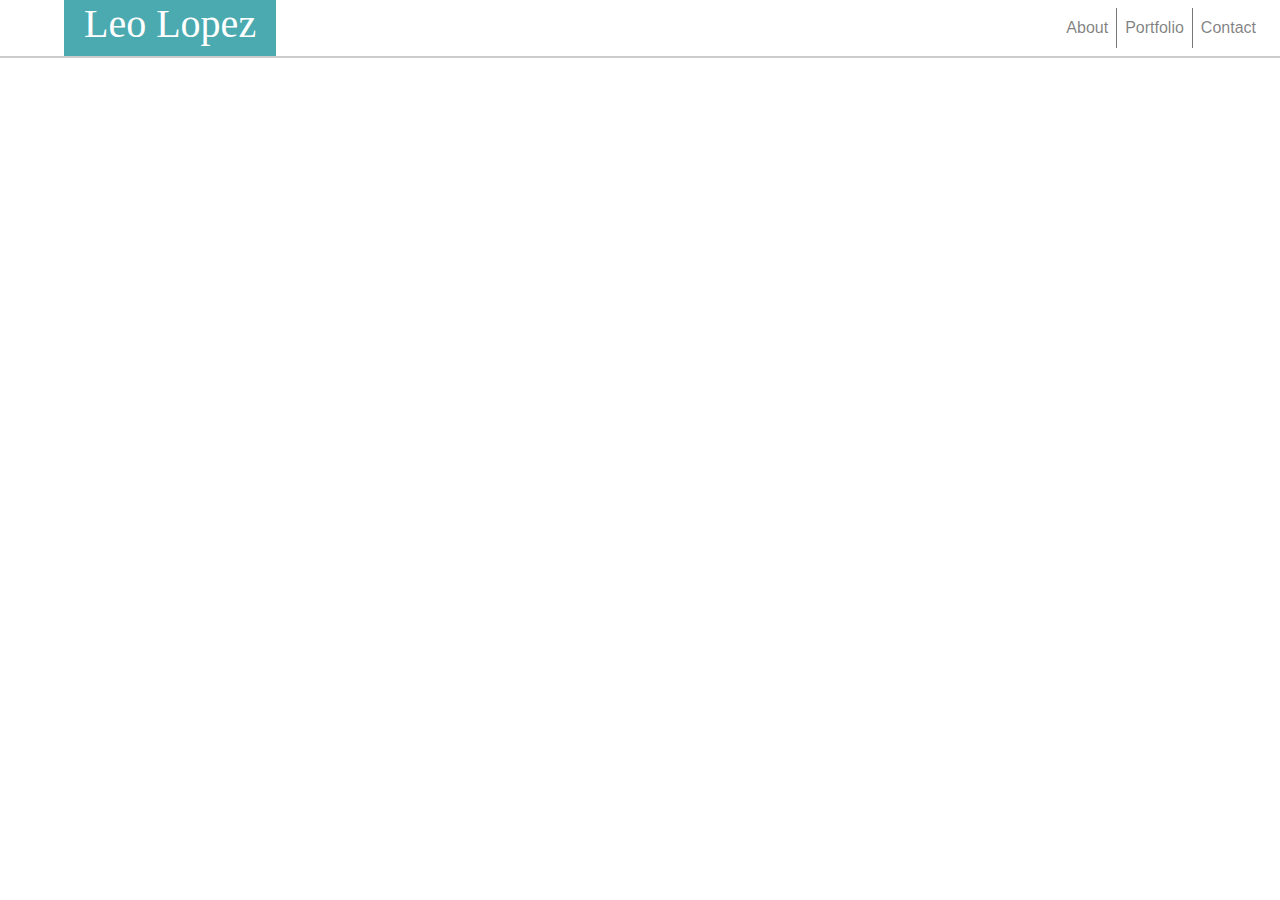
==== index.html @ bb879096 "created a responsive navigation bar after 3 hours...." ====
<!DOCTYPE html>
<html lang="en">

<head>
    <meta charset="UTF-8">
    <meta name="viewport" content="width=device-width, initial-scale=1.0">
    <meta http-equiv="X-UA-Compatible" content="ie=edge">
    <link rel="stylesheet" href="resources/css/normalize.css">
    <link rel="stylesheet" href="https://stackpath.bootstrapcdn.com/bootstrap/4.4.1/css/bootstrap.min.css" integrity="sha384-Vkoo8x4CGsO3+Hhxv8T/Q5PaXtkKtu6ug5TOeNV6gBiFeWPGFN9MuhOf23Q9Ifjh" crossorigin="anonymous">
    <link rel="stylesheet" type="text/css" href="./resources/css/style.css">
    <title>Leo Lopez</title>

</head>

<body>
    <!-- Navigation -->

        <nav class="navbar navbar-expand-lg navbar-light">
            <a class="navbar-brand" href="index.html">
                <h1>Leo Lopez</h1>
            </a>
            <button class="navbar-toggler" type="button" data-toggle="collapse" data-target="#navbarSupportedContent"
                aria-controls="navbarSupportedContent" aria-expanded="false" aria-label="Toggle navigation">
                <span class="navbar-toggler-icon"></span>
            </button>

            <div class="collapse navbar-collapse" id="navbarSupportedContent">
                <ul class="navbar-nav ml-auto">
                    <li class="nav-item">
                        <a class="nav-link" href="index.html">About</a>
                    </li>
                    <li class="nav-item">
                        <a class="nav-link sideBorder" href="portfolio.html">Portfolio</a>
                    </li>
                    <li class="nav-item">
                        <a class="nav-link" href="contact.html">Contact</a>
                    </li>
                </ul>
            </div>
        </nav>


    <!-- header with my name and navigation links
    <header>
        <nav>
            <h1>Leo Lopez</h1>
            <ul>
                <li><a href="./index.html">About</a></li>
                <li><a class="spaceBorder" href="./portfolio.html">Portfolio</a></li>
                <li><a href="./contact.html">Contact</a></li>
            </ul>
        </nav>
    </header>

    !--About me section--
    <div class="wrapper">
        <section class="aboutMe">
            <h2>About Me</h2>
            <hr>
            <img id="profile-img" src="./assets/img/profile-pic.JPG" alt="porfile image">
            <p>Hi my name is Leo. I love to play soccer, go on hikes and build websites. I have a degree in Public
                Health and enjoy helping people become the best individual that they can be. I enjoy creating websites
                for other health professionals. I also have a degree in Architecture, and have a passion for design. I
                enjoy learning how things are put together, and it shows in all of my projects. Please look around my
                website to discover some projects I have been working on. I enjoy coding in HTML, CSS and Javascript. I
                have a strong set of front end skills, but I am looking to master the backend as well. My goal for 2020
                is to become a full stack web developer.</p>
        </section>
    </div>

    !-- footer --
    <footer>
        <span class="copyright">Copyright &copy;</span>
    </footer>
-->
</body>

</html>
---- resources/css/style.css ----
* {
    font-family: Arial, Helvetica, sans-serif;
    color: #777777;
}
/*********************************************** Navigation and Heading **********************************************/
 nav{
    position: relative;
    background: #ffffff;
    border-bottom: solid 2px #cccccc;
}

h1 {    
    position: absolute;
    color: #ffffff;
    font-family: Georgia, 'Times New Roman', Times, serif;
    background: #4aaaaf;
    left: 5%;
    bottom: 0;
    margin: 0 auto;
    height: 100%;
    padding-left: 20px;
    padding-right: 20px;
} 

.sideBorder {
    border-right: solid 1px #777777;
    border-left: solid 1px #777777;
}
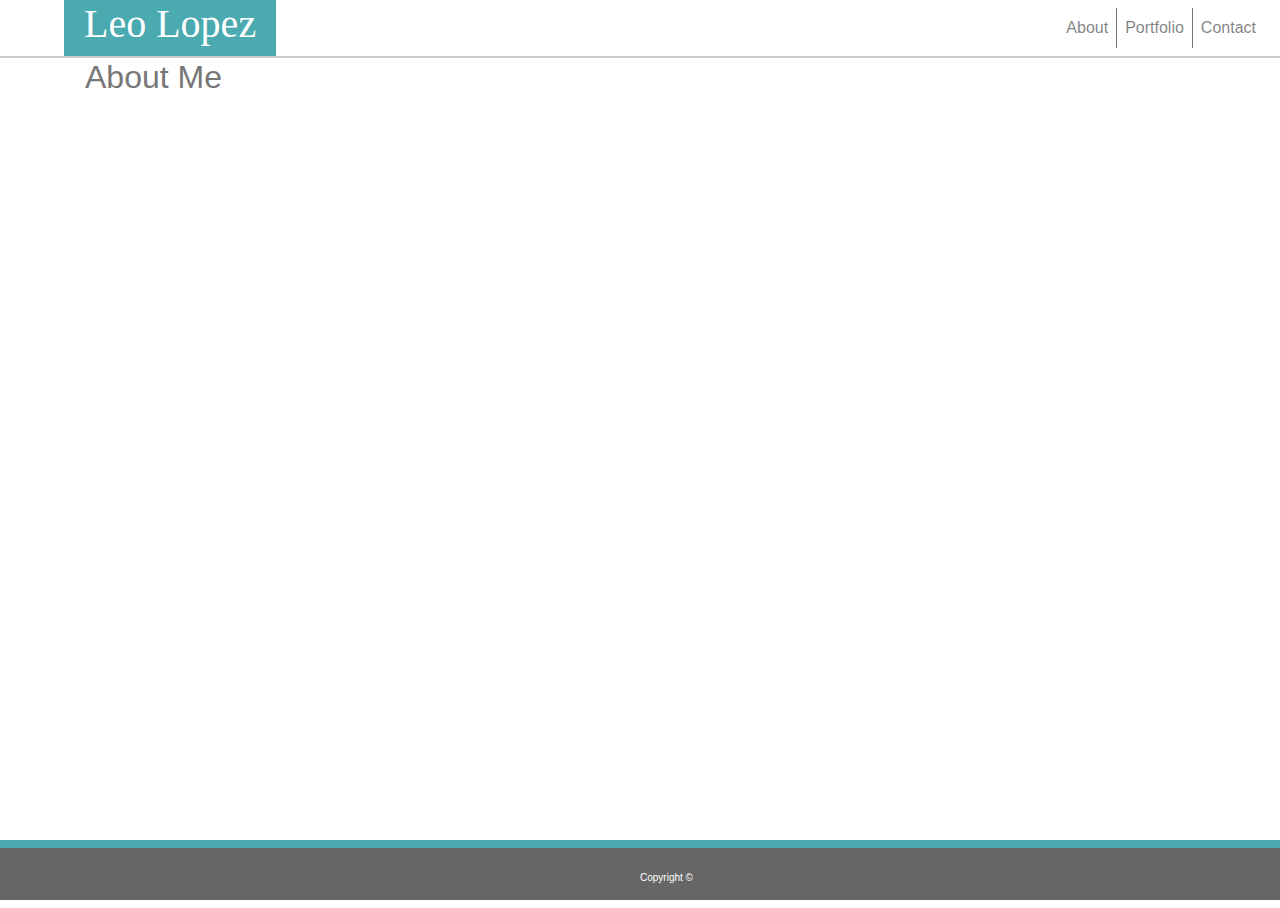
==== commit a08cb8a7: "Added a responsive footer" ====
--- a/index.html
+++ b/index.html
@@ -6,7 +6,8 @@
     <meta name="viewport" content="width=device-width, initial-scale=1.0">
     <meta http-equiv="X-UA-Compatible" content="ie=edge">
     <link rel="stylesheet" href="resources/css/normalize.css">
-    <link rel="stylesheet" href="https://stackpath.bootstrapcdn.com/bootstrap/4.4.1/css/bootstrap.min.css" integrity="sha384-Vkoo8x4CGsO3+Hhxv8T/Q5PaXtkKtu6ug5TOeNV6gBiFeWPGFN9MuhOf23Q9Ifjh" crossorigin="anonymous">
+    <link rel="stylesheet" href="https://stackpath.bootstrapcdn.com/bootstrap/4.4.1/css/bootstrap.min.css"
+        integrity="sha384-Vkoo8x4CGsO3+Hhxv8T/Q5PaXtkKtu6ug5TOeNV6gBiFeWPGFN9MuhOf23Q9Ifjh" crossorigin="anonymous">
     <link rel="stylesheet" type="text/css" href="./resources/css/style.css">
     <title>Leo Lopez</title>
 
@@ -15,29 +16,47 @@
 <body>
     <!-- Navigation -->
 
-        <nav class="navbar navbar-expand-lg navbar-light">
-            <a class="navbar-brand" href="index.html">
-                <h1>Leo Lopez</h1>
-            </a>
-            <button class="navbar-toggler" type="button" data-toggle="collapse" data-target="#navbarSupportedContent"
-                aria-controls="navbarSupportedContent" aria-expanded="false" aria-label="Toggle navigation">
-                <span class="navbar-toggler-icon"></span>
-            </button>
+    <nav class="navbar navbar-expand-lg navbar-light">
+        <a class="navbar-brand" href="index.html">
+            <h1>Leo Lopez</h1>
+        </a>
+        <button class="navbar-toggler" type="button" data-toggle="collapse" data-target="#navbarSupportedContent"
+            aria-controls="navbarSupportedContent" aria-expanded="false" aria-label="Toggle navigation">
+            <span class="navbar-toggler-icon"></span>
+        </button>
 
-            <div class="collapse navbar-collapse" id="navbarSupportedContent">
-                <ul class="navbar-nav ml-auto">
-                    <li class="nav-item">
-                        <a class="nav-link" href="index.html">About</a>
-                    </li>
-                    <li class="nav-item">
-                        <a class="nav-link sideBorder" href="portfolio.html">Portfolio</a>
-                    </li>
-                    <li class="nav-item">
-                        <a class="nav-link" href="contact.html">Contact</a>
-                    </li>
-                </ul>
+        <div class="collapse navbar-collapse" id="navbarSupportedContent">
+            <ul class="navbar-nav ml-auto">
+                <li class="nav-item">
+                    <a class="nav-link" href="index.html">About</a>
+                </li>
+                <li class="nav-item">
+                    <a class="nav-link sideBorder" href="portfolio.html">Portfolio</a>
+                </li>
+                <li class="nav-item">
+                    <a class="nav-link" href="contact.html">Contact</a>
+                </li>
+            </ul>
+        </div>
+    </nav>
+
+    <!-- About me Section -->
+
+    <div class="container">
+        <div class="row">
+            <div class="col-md-12">
+                <h2>About Me</h2>
             </div>
-        </nav>
+        </div>
+    </div>
+
+
+
+    <!-- Footer -->
+
+    <footer class="footer">
+        <span class="copyright">Copyright &copy;</span>
+    </footer>
 
 
     <!-- header with my name and navigation links
--- a/resources/css/style.css
+++ b/resources/css/style.css
@@ -28,5 +28,26 @@
 }
  
 
+/*************************************** About me Section **********************************/
 
 
+
+/*************************************** Sticky footer ************************************/
+
+.footer {
+    position: absolute;
+    bottom: 0%;
+    width: 100%;
+    height: 60px;
+    line-height: 60px;
+    background-color: #666666;
+    border-top: solid 8px #4aaaaf;
+    text-align: center;
+}
+
+.copyright {
+    position: absolute;
+    color: #ffffff;
+    font-size: x-small;
+}
+
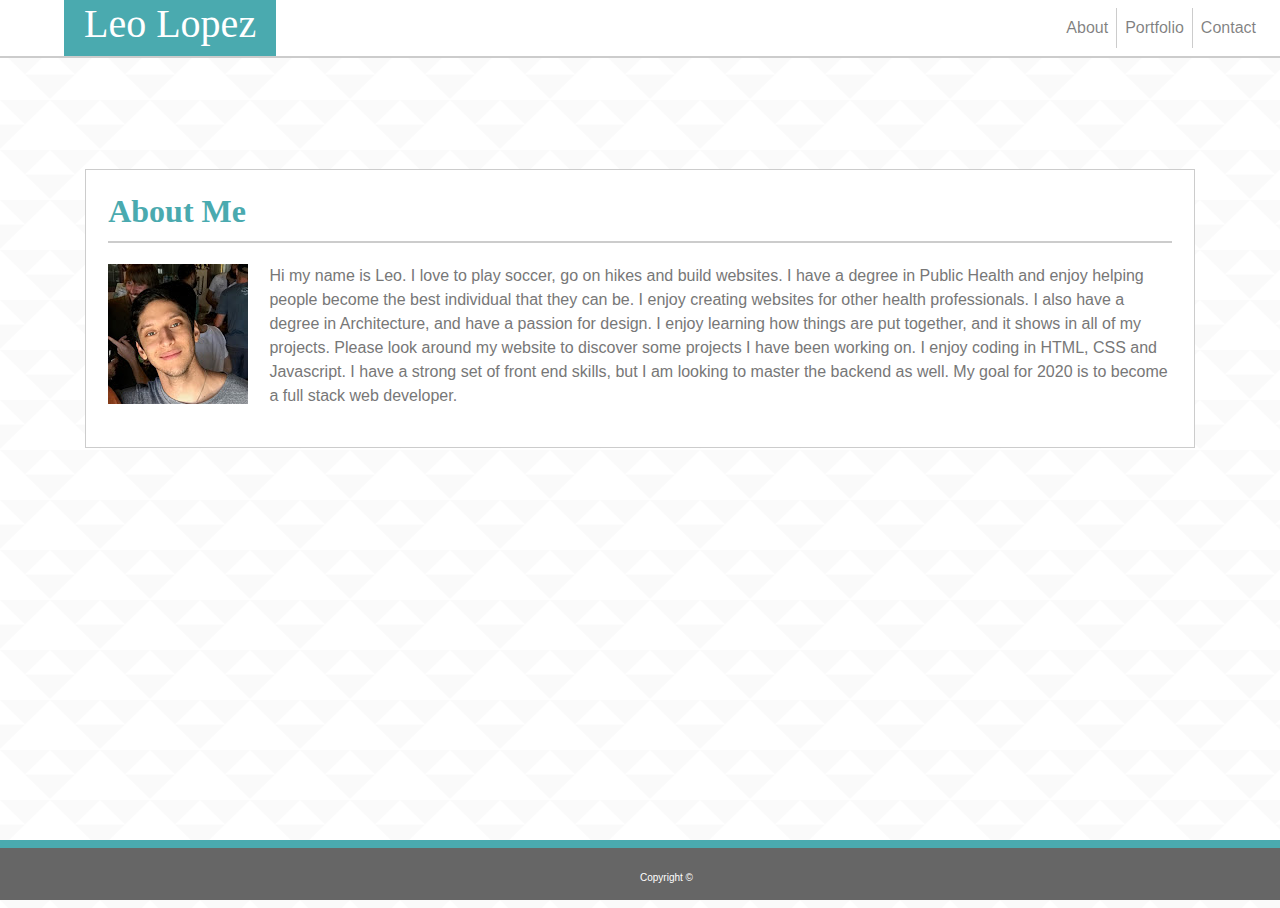
==== commit 3664c622: "filled about me page with content (image and description)" ====
--- a/index.html
+++ b/index.html
@@ -43,11 +43,34 @@
     <!-- About me Section -->
 
     <div class="container">
-        <div class="row">
-            <div class="col-md-12">
-                <h2>About Me</h2>
+        <section class="aboutMe">
+            <!-- Heading 2 -->
+            <div class="row">
+                <div class="col-md-12">
+                    <h2>About Me</h2>
+                </div>
             </div>
-        </div>
+
+            <!-- Profile Image and Content -->
+            <div class="row">
+                <div class="col-md-12">
+                    <img id="profile-img" src="./resources/img/profile-pic.JPG" alt="profile image">
+                    <p>Hi my name is Leo. I love to play soccer, go on hikes and build websites. I have a degree in
+                        Public
+                        Health and enjoy helping people become the best individual that they can be. I enjoy creating
+                        websites for other health professionals. I also have a degree in Architecture, and have a
+                        passion
+                        for design.
+                        I enjoy learning how things are put together, and it shows in all of my projects. Please look
+                        around
+                        my website to discover some projects I have been working on. I enjoy coding in HTML, CSS and
+                        Javascript. I have a strong set of front end skills, but I am looking to master the backend as
+                        well.
+                        My goal for
+                        2020 is to become a full stack web developer.</p>
+                </div>
+            </div>
+        </section>
     </div>
 
 
--- a/resources/css/style.css
+++ b/resources/css/style.css
@@ -1,6 +1,10 @@
 * {
     font-family: Arial, Helvetica, sans-serif;
     color: #777777;
+}
+
+body {
+    background-image: url(../img/triangle-mosaic.png);
 }
 /*********************************************** Navigation and Heading **********************************************/
  nav{
@@ -23,12 +27,33 @@
 } 
 
 .sideBorder {
-    border-right: solid 1px #777777;
-    border-left: solid 1px #777777;
+    border-right: solid 1px #cccccc;
+    border-left: solid 1px #cccccc;
 }
  
 
 /*************************************** About me Section **********************************/
+
+.aboutMe {
+    border: solid 1px #cccccc;
+    background: #ffffff;
+    padding: 2%;
+    margin-top: 10%;
+}
+
+h2 {
+    border-bottom: solid 2px #cccccc;
+    color: #4aaaaf;
+    font-family: 'Times New Roman', Times, serif;
+    font-weight: bold;
+    padding-bottom: 1%;
+    margin-bottom: 2%;
+}
+
+#profile-img {
+    float: left;
+    margin-right: 2%;
+}
 
 
 
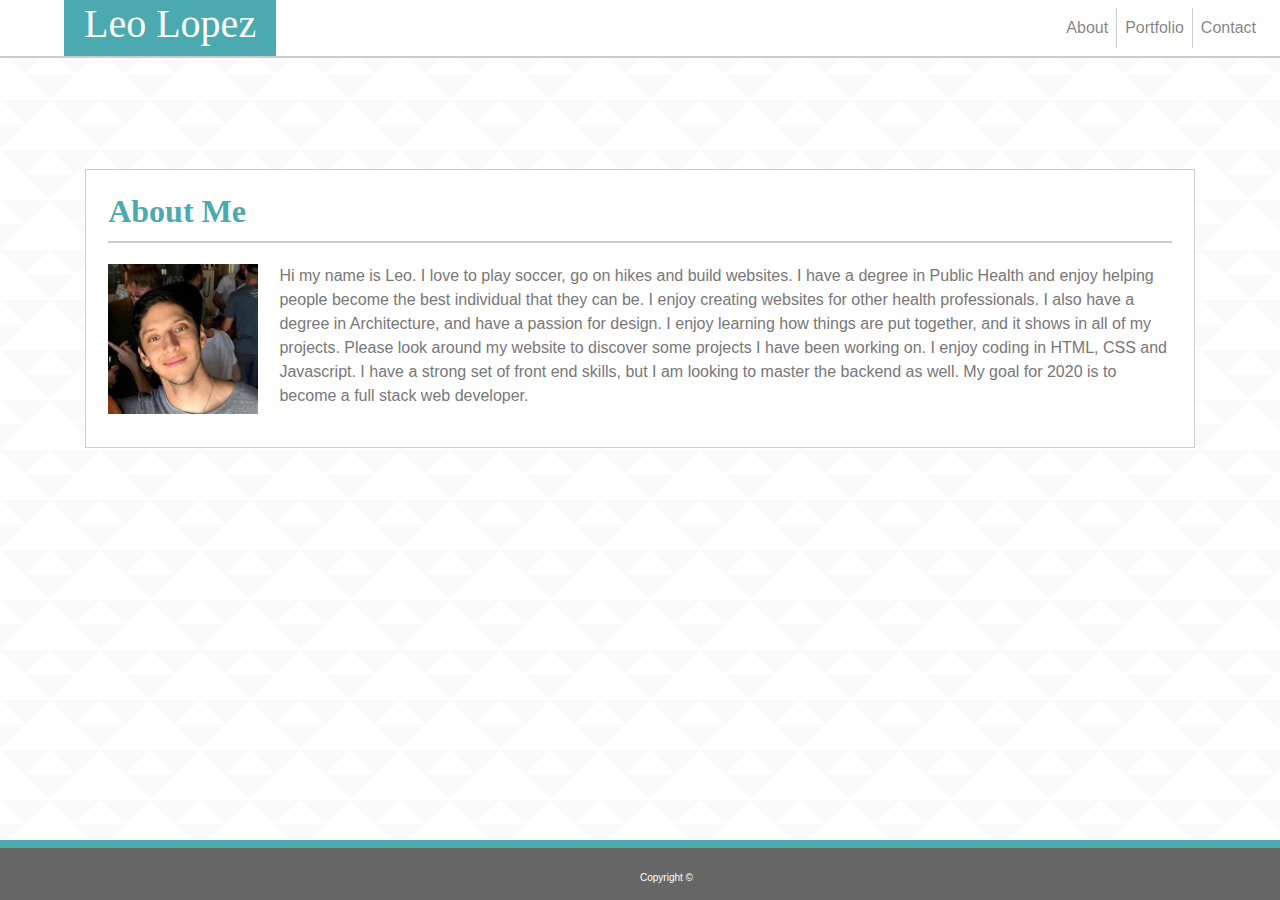
==== commit d2745488: "forgot to save index" ====
--- a/index.html
+++ b/index.html
@@ -14,7 +14,7 @@
 </head>
 
 <body>
-    <!-- Navigation -->
+    <!-- Navigation  need to fix drop down menu after it scales down -->
 
     <nav class="navbar navbar-expand-lg navbar-light">
         <a class="navbar-brand" href="index.html">
--- a/resources/css/style.css
+++ b/resources/css/style.css
@@ -5,6 +5,14 @@
 
 body {
     background-image: url(../img/triangle-mosaic.png);
+}
+
+section {
+    border: solid 1px #cccccc;
+    background: #ffffff;
+    padding: 2%;
+    margin-top: 10%;
+    margin-bottom: 10%;
 }
 /*********************************************** Navigation and Heading **********************************************/
  nav{
@@ -32,14 +40,8 @@
 }
  
 
-/*************************************** About me Section **********************************/
+/*************************************** About me Page **********************************/
 
-.aboutMe {
-    border: solid 1px #cccccc;
-    background: #ffffff;
-    padding: 2%;
-    margin-top: 10%;
-}
 
 h2 {
     border-bottom: solid 2px #cccccc;
@@ -56,11 +58,57 @@
 }
 
 
+/*************************************** Contact Page ***********************************/
+label {
+    margin-top: 2%;
+}
+
+input[type=text] {
+    width: 100%;
+    padding: 1%;
+}
+
+textarea[type=text] {
+    width: 100%;
+    height: auto;
+    padding: 1%;
+}
+
+.btn {
+    color: #ffffff;
+    background: #4aaaa5;
+    border: none;
+    margin-top: 2%;
+}
+
+/*************************************** Portfolio Page ***********************************/
+
+.box {
+    position: relative;
+    margin: 2%;
+}
+
+.subtitle {
+    position: absolute;
+    bottom: 5%;
+    margin: 0 auto;
+    background: #4aaaa5;
+    color: #ffffff;
+    width: 100%;
+    text-align: center;
+}
+
+img {
+    height: 150px;
+    width: 150px;
+}
+
+
 
 /*************************************** Sticky footer ************************************/
 
 .footer {
-    position: absolute;
+    position: fixed;
     bottom: 0%;
     width: 100%;
     height: 60px;
